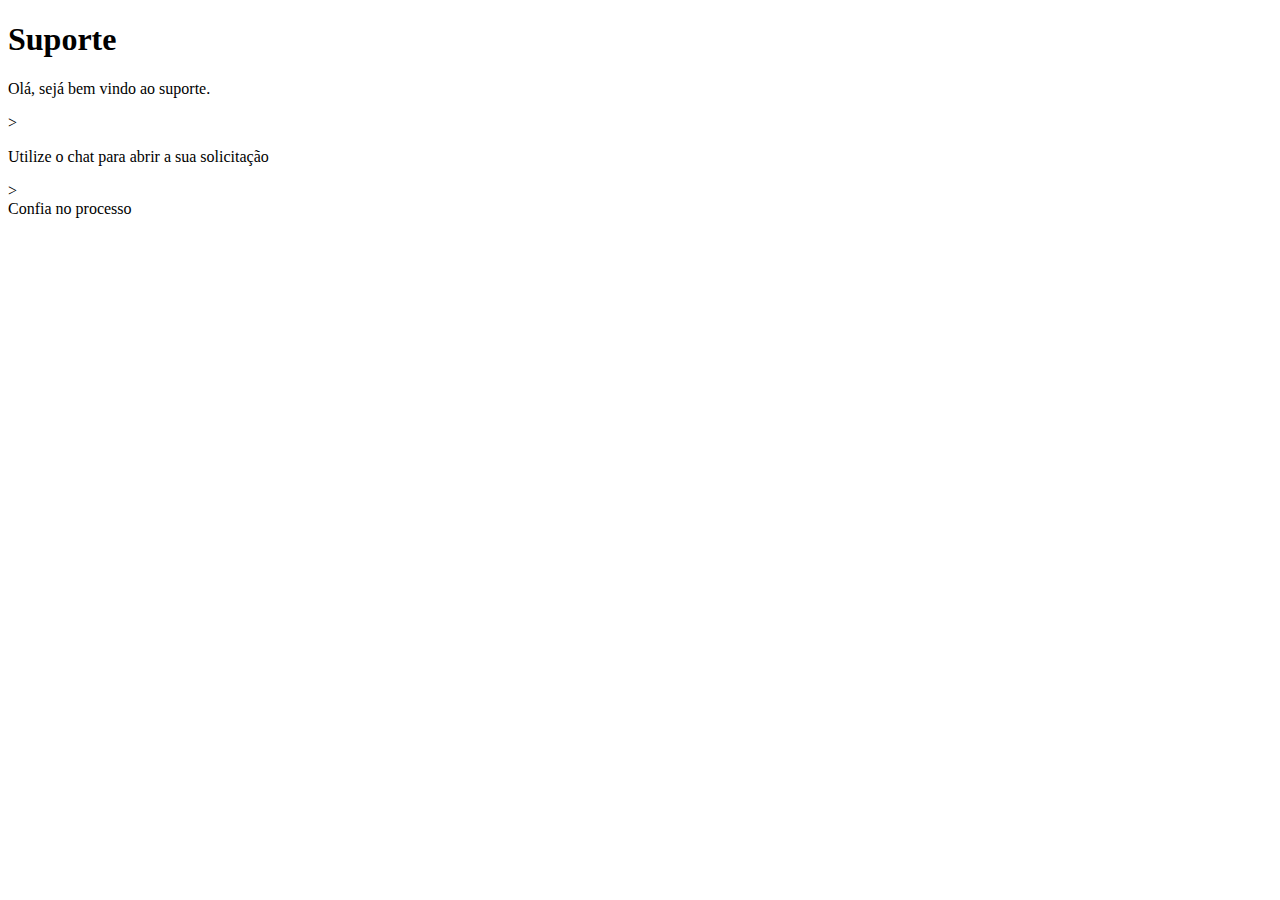
==== index.html @ 9dac65b5 "Create index.html" ====
<!DOCTYPE html>
<html lang="pt-br">

<head>
    <meta charset="UTF-8">
    <meta name="viewport" content="width=device-width, initial-scale=1.0">
    <link href="css/estilo.css" rel="stylesheet">
    <title>Document</title>
</head>

<body>
    <form>
        <h1>Suporte</h1>

        <div class="input-group">
            <p> Olá, sejá bem vindo ao suporte.</p>>
        </div>

        <div class="input-group">
            <p> Utilize o chat para abrir a sua solicitação</p>>
        </div>
        <a>Confia no processo</a>
    </form>


    <script>
        (function (o, c, t, a, d, e, s, k) {
            o.octadesk = o.octadesk || {};
            o.octadesk.chatOptions = {
                subDomain: a,
                showButton: d,
                openOnMessage: e,
                hide: s
            };
            var bd = c.getElementsByTagName("body")[0];
            var sc = c.createElement("script");
            sc.async = 1;
            sc.src = t;
            bd.appendChild(sc);
        })(window, document, 'https://cdn.octadesk.com/embed.js', 'o173326-b59', 'false', 'true', 'true');
    </script>
</body>

</html>
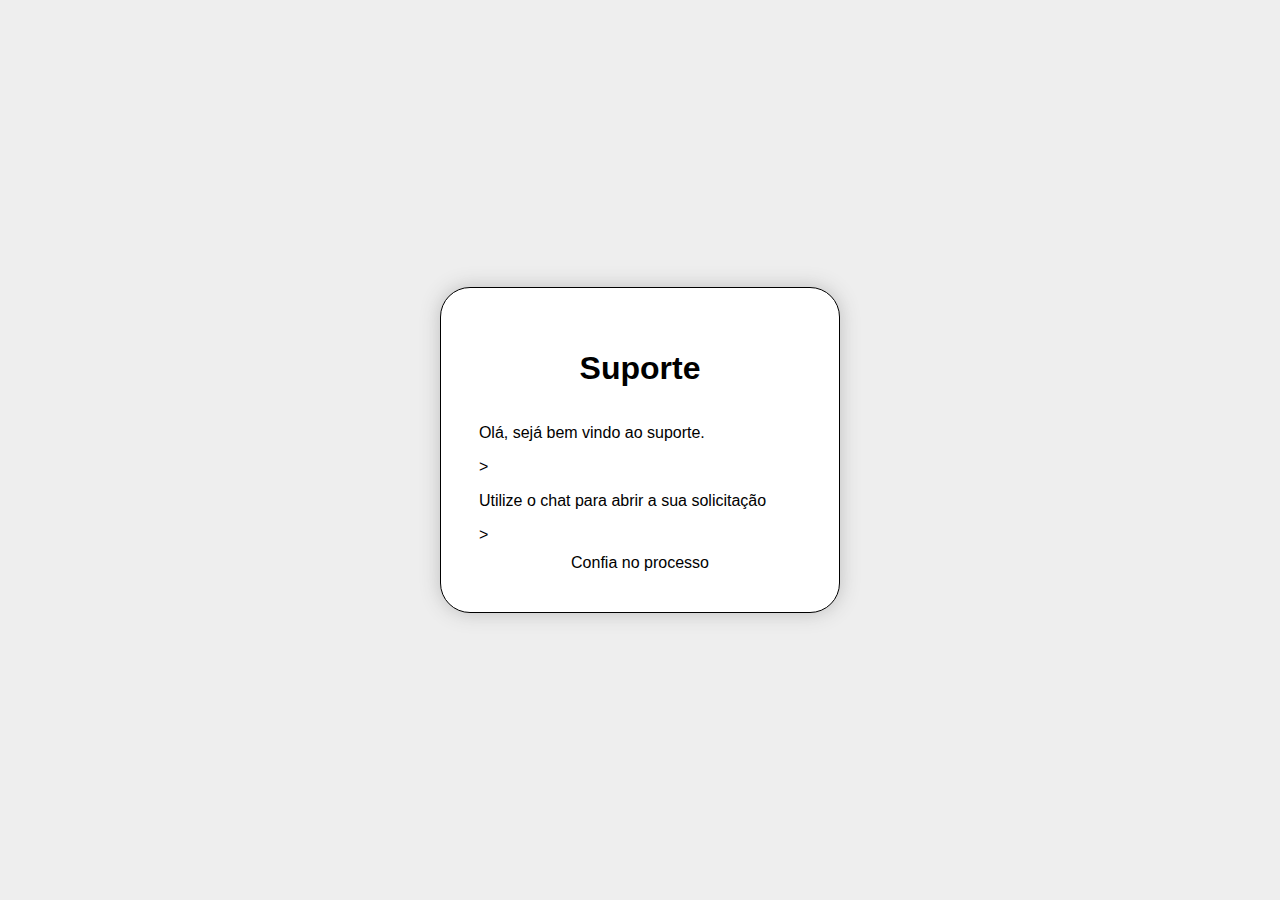
==== commit b89bc374: "Update index.html" ====
--- a/index.html
+++ b/index.html
@@ -4,7 +4,7 @@
 <head>
     <meta charset="UTF-8">
     <meta name="viewport" content="width=device-width, initial-scale=1.0">
-    <link href="css/estilo.css" rel="stylesheet">
+    <link href="estilo.css" rel="stylesheet">
     <title>Document</title>
 </head>
 
--- a/estilo.css
+++ b/estilo.css
@@ -0,0 +1,130 @@
+* {
+    box-sizing: border-box;
+}
+
+body {
+    display: flex;
+    flex-flow: row wrap;
+    justify-content: center;
+    align-items: center;
+    background: #eeeeee;
+    margin: 0;
+    width: 100vw;
+    height: 100vh;
+    font-family: Arial, Helvetica, sans-serif;
+
+}
+
+form {
+    display: flex;
+    flex-flow: row wrap;
+    justify-content: center;
+    align-items: center;
+    max-width: 400px;
+    padding: 40px 20px 20px;
+    border: 1px solid black;
+    background: white;
+    border-radius: 30px;
+    box-shadow: 0px 0px 20px #bebebe;
+
+}
+
+h1 {
+    font-size: 2rem;
+    width: 100%;
+    text-align: center;
+    font-weight: 900;
+}
+
+input {
+    width: 95%;
+    height: 60px;
+    border-radius: 5px;
+    border: 1px solid #ccc;
+    margin-bottom: 15px;
+    padding-left: 20%;
+}
+
+input:focus {
+    outline-color: #00c3ff;
+}
+
+.btn-blue {
+    width: 94%;
+    margin: 20px 0px 20px 0px;
+    padding: 20px;
+    cursor: pointer;
+    background: #00c3ff;
+    color: white;
+    border: none;
+    font-size: 18px;
+    font-weight: bold;
+    border-radius: 5px;
+    transition: 0.5s ease;
+}
+
+.btn-blue:hover {
+    background: #023a4b;
+}
+
+a {
+    text-decoration: none;
+    margin-top: 10px;
+    color: black;
+    margin-bottom: 20px;
+    cursor: pointer;
+
+}
+
+a:hover {
+    color: #00c3ff;
+}
+
+.link {
+    color: #00c3ff;
+    text-decoration: underline;
+}
+
+.input-group {
+    width: 90%;
+}
+
+.input-icon {
+    width: 60px;
+    position: absolute;
+}
+
+input[type='checkbox'] {
+    display: inline-block;
+    height: 20px;
+    width: 5%;
+    vertical-align: middle;
+}
+
+label {
+    display: inline-block;
+    width: 85%;
+    font-size: 13px;
+    margin-top: 15px;
+    cursor: pointer;
+}
+
+.erro-geral {
+    background: #c82a2a;
+    color: white;
+    font-weight: bold;
+    padding: 20px;
+    border-radius: 5px;
+    margin-bottom: 15px;
+}
+
+.erro-input {
+    border: 1px solid #c82a2a;
+}
+
+.erro {
+    color: #c82a2a;
+    text-align: center;
+    margin-bottom: 10px;
+    font-weight: bold;
+}